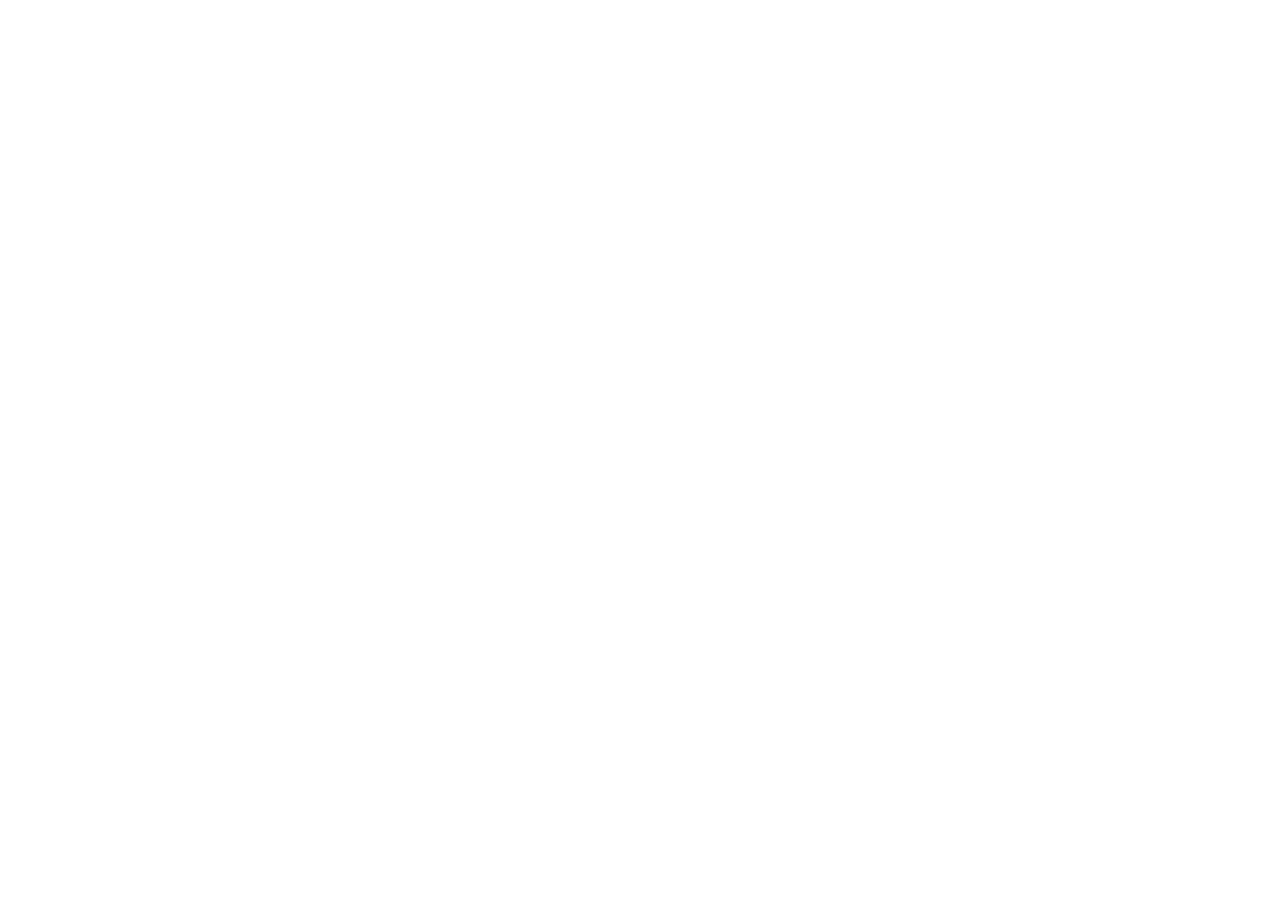
==== index.html @ 89c745ac "Base Project" ====
<!DOCTYPE html>
<html lang="en">
<head>
    <meta charset="UTF-8">
    <meta name="viewport" content="width=device-width, initial-scale=1.0">
    <link rel="stylesheet" href="styles.css">
    <title>Document</title>
</head>
<body>
    <script src="script.js"></script>
</body>
</html>
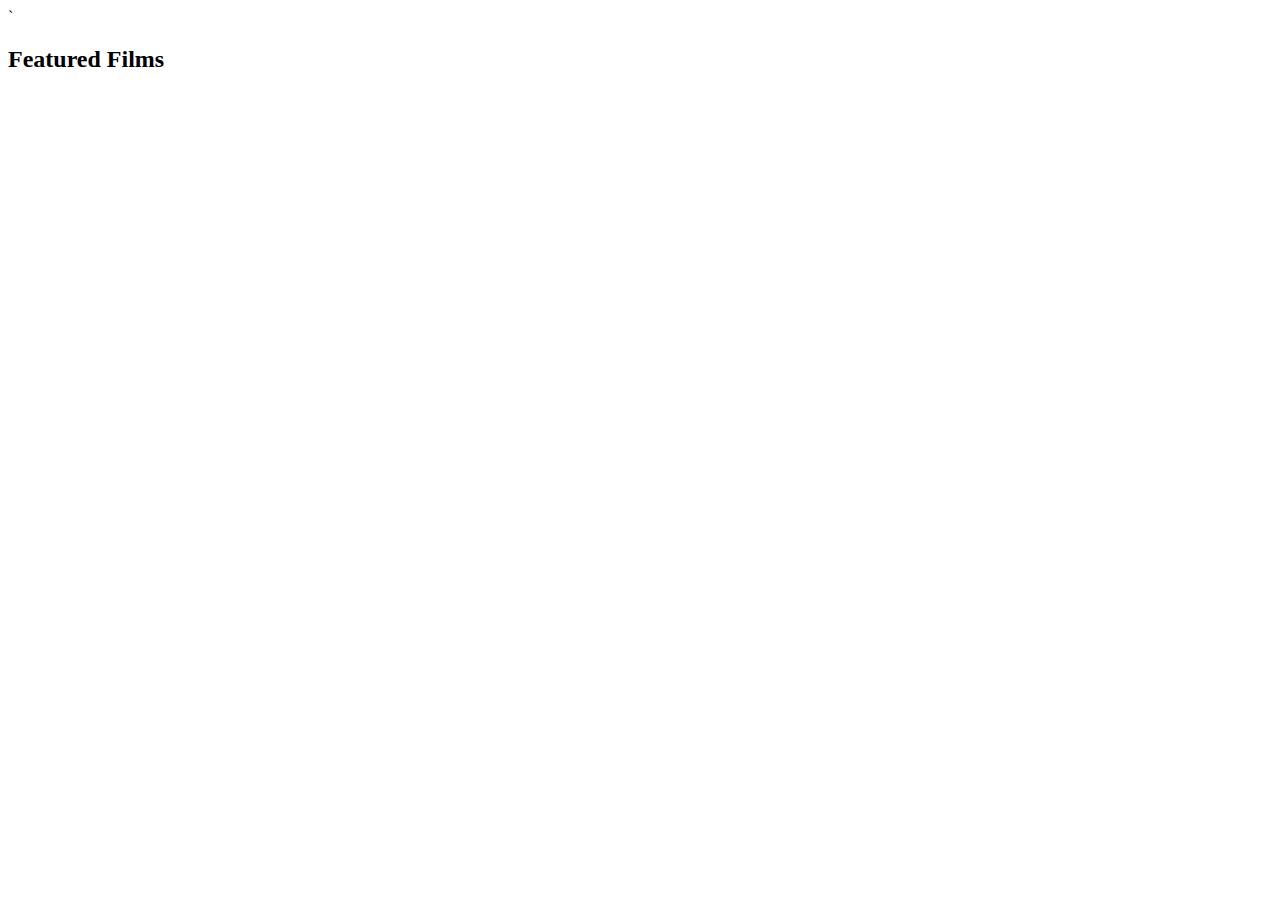
==== commit 8adcdb3e: "test 1 main" ====
--- a/index.html
+++ b/index.html
@@ -3,10 +3,13 @@
 <head>
     <meta charset="UTF-8">
     <meta name="viewport" content="width=device-width, initial-scale=1.0">
-    <link rel="stylesheet" href="styles.css">
+    <link rel="stylesheet" href="styles.css">`
     <title>Document</title>
 </head>
 <body>
+    <img src="" alt="">
+    <h2> Featured Films </h2>
+    <div class="Image Carousel"></div>
     <script src="script.js"></script>
 </body>
 </html>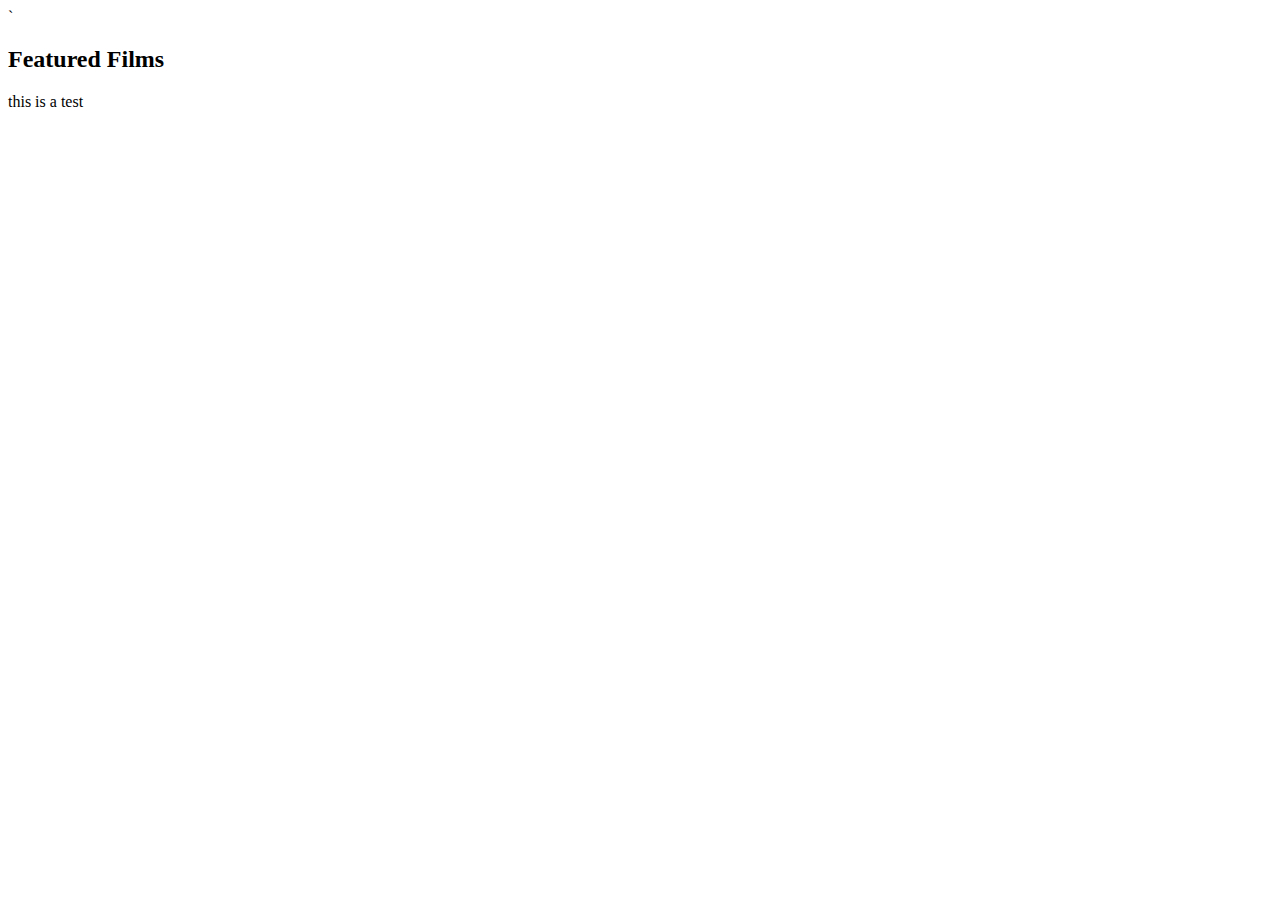
==== commit d6c0b8cf: "test branch" ====
--- a/index.html
+++ b/index.html
@@ -11,5 +11,6 @@
     <h2> Featured Films </h2>
     <div class="Image Carousel"></div>
     <script src="script.js"></script>
+    <p>this is a test </p>
 </body>
 </html>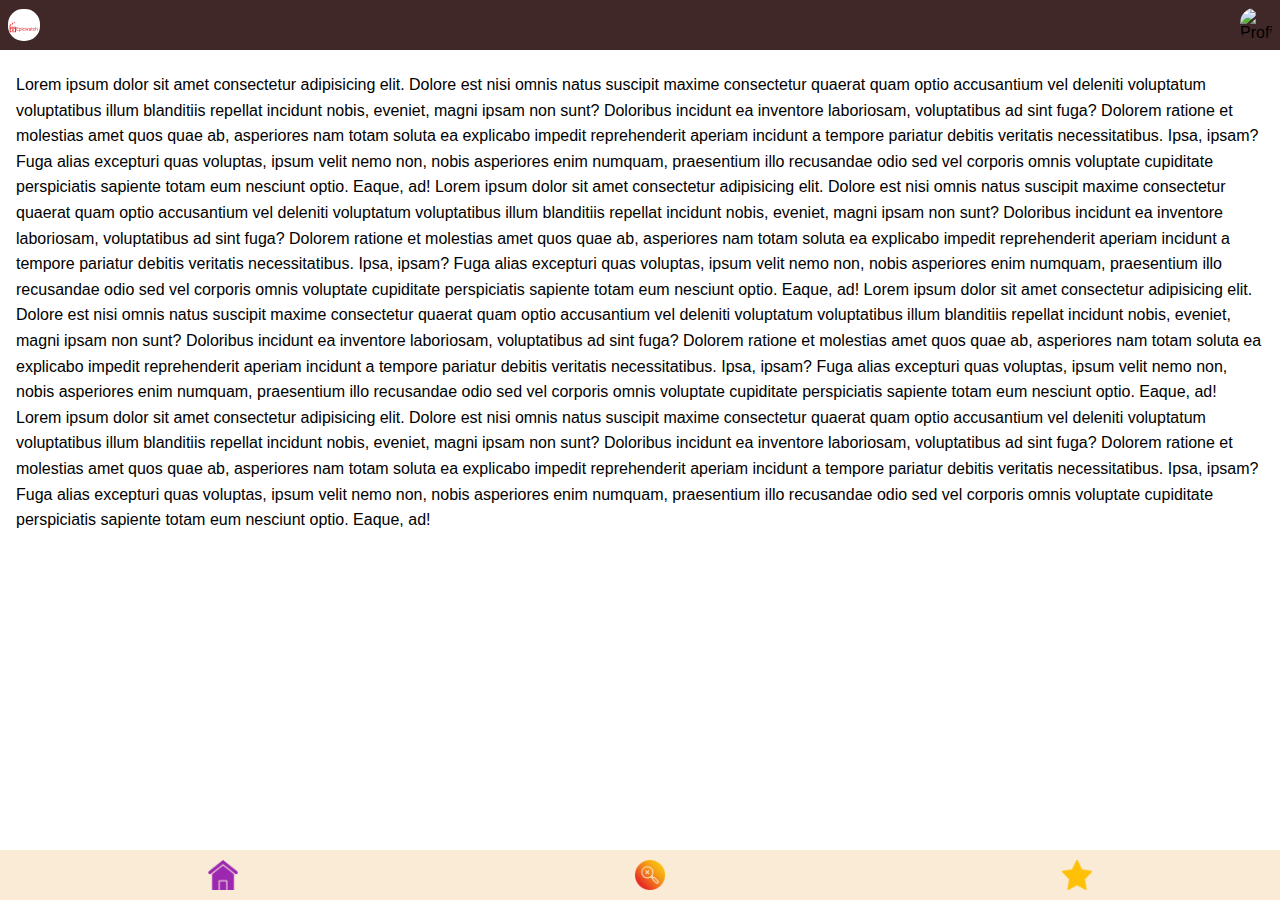
==== commit 24c1f183: "1. Finish navigation top and bottom 2. Added fade in and fade out animation when scrolling up and do" ====
--- a/index.html
+++ b/index.html
@@ -2,15 +2,32 @@
 <html lang="en">
 <head>
     <meta charset="UTF-8">
-    <meta name="viewport" content="width=device-width, initial-scale=1.0">
-    <link rel="stylesheet" href="styles.css">`
-    <title>Document</title>
+    <meta name="viewport" content="width=device-width, max-scale=1, user-scalable=no, initial-scale=1.0">
+    <title>Animated Navigation</title>
+    <link rel="stylesheet" href="styles.css">
+
 </head>
 <body>
-    <img src="" alt="">
-    <h2> Featured Films </h2>
-    <div class="Image Carousel"></div>
+    <header id="header">
+        <img src="Logo.png" alt="Logo">
+        
+        <img src="profile.png" alt="Profile">
+    </header>
+    
+    <div class="content">
+        Lorem ipsum dolor sit amet consectetur adipisicing elit. Dolore est nisi omnis natus suscipit maxime consectetur quaerat quam optio accusantium vel deleniti voluptatum voluptatibus illum blanditiis repellat incidunt nobis, eveniet, magni ipsam non sunt? Doloribus incidunt ea inventore laboriosam, voluptatibus ad sint fuga? Dolorem ratione et molestias amet quos quae ab, asperiores nam totam soluta ea explicabo impedit reprehenderit aperiam incidunt a tempore pariatur debitis veritatis necessitatibus. Ipsa, ipsam? Fuga alias excepturi quas voluptas, ipsum velit nemo non, nobis asperiores enim numquam, praesentium illo recusandae odio sed vel corporis omnis voluptate cupiditate perspiciatis sapiente totam eum nesciunt optio. Eaque, ad!
+        <!-- Additional Lorem ipsum paragraphs -->
+        Lorem ipsum dolor sit amet consectetur adipisicing elit. Dolore est nisi omnis natus suscipit maxime consectetur quaerat quam optio accusantium vel deleniti voluptatum voluptatibus illum blanditiis repellat incidunt nobis, eveniet, magni ipsam non sunt? Doloribus incidunt ea inventore laboriosam, voluptatibus ad sint fuga? Dolorem ratione et molestias amet quos quae ab, asperiores nam totam soluta ea explicabo impedit reprehenderit aperiam incidunt a tempore pariatur debitis veritatis necessitatibus. Ipsa, ipsam? Fuga alias excepturi quas voluptas, ipsum velit nemo non, nobis asperiores enim numquam, praesentium illo recusandae odio sed vel corporis omnis voluptate cupiditate perspiciatis sapiente totam eum nesciunt optio. Eaque, ad!
+        Lorem ipsum dolor sit amet consectetur adipisicing elit. Dolore est nisi omnis natus suscipit maxime consectetur quaerat quam optio accusantium vel deleniti voluptatum voluptatibus illum blanditiis repellat incidunt nobis, eveniet, magni ipsam non sunt? Doloribus incidunt ea inventore laboriosam, voluptatibus ad sint fuga? Dolorem ratione et molestias amet quos quae ab, asperiores nam totam soluta ea explicabo impedit reprehenderit aperiam incidunt a tempore pariatur debitis veritatis necessitatibus. Ipsa, ipsam? Fuga alias excepturi quas voluptas, ipsum velit nemo non, nobis asperiores enim numquam, praesentium illo recusandae odio sed vel corporis omnis voluptate cupiditate perspiciatis sapiente totam eum nesciunt optio. Eaque, ad!
+        Lorem ipsum dolor sit amet consectetur adipisicing elit. Dolore est nisi omnis natus suscipit maxime consectetur quaerat quam optio accusantium vel deleniti voluptatum voluptatibus illum blanditiis repellat incidunt nobis, eveniet, magni ipsam non sunt? Doloribus incidunt ea inventore laboriosam, voluptatibus ad sint fuga? Dolorem ratione et molestias amet quos quae ab, asperiores nam totam soluta ea explicabo impedit reprehenderit aperiam incidunt a tempore pariatur debitis veritatis necessitatibus. Ipsa, ipsam? Fuga alias excepturi quas voluptas, ipsum velit nemo non, nobis asperiores enim numquam, praesentium illo recusandae odio sed vel corporis omnis voluptate cupiditate perspiciatis sapiente totam eum nesciunt optio. Eaque, ad!
+    </div>
+    
+    <footer id="footer">
+        <img src="Home.png" alt="Home" >
+        <img src="Search.png" alt="Search">
+        <img src="Watchlist.png" alt="Watchlist">
+    </footer>
+    
     <script src="script.js"></script>
-    <p>this is a test </p>
 </body>
 </html>--- a/styles.css
+++ b/styles.css
@@ -0,0 +1,82 @@
+body {
+    margin: 0;
+    padding: 0;
+    font-family: Arial, sans-serif;
+    overflow-x: hidden;
+}
+
+header {
+    display: flex;
+    justify-content: space-between;
+    align-items: center;
+    background-color: rgb(65, 40, 40);
+    position: fixed;
+    width: 100%;
+    top: 0;
+    z-index: 1000;
+    transition: transform 0.4s ease, opacity 0.3s ease;
+}
+
+header img {
+    width: 2rem;
+    height: auto;
+    margin: 0.5rem;
+    border-radius: 15px;;
+}
+
+.content {
+    margin-top: 3.5rem;
+    margin-bottom: 3.5rem;
+    padding: 1rem;
+    line-height: 1.6;
+}
+
+footer {
+    display: flex;
+    justify-content: space-around;
+    align-items: center;
+    background-color: antiquewhite;
+    padding: 10px;
+    position: fixed;
+    width: 100%;
+    bottom: 0;
+    z-index: 1000;
+    transition: transform 0.4s ease, opacity 0.3s ease;
+}
+
+footer img {
+    height: 30px;
+    cursor: pointer;
+    transition: transform 0.2s ease;
+}
+
+footer img:hover {
+    transform: scale(1.1);
+}
+
+/* Animation for elements */
+.fade-in {
+    animation: fadeIn 0.5s forwards;
+}
+
+.fade-out {
+    animation: fadeOut 0.5s forwards;
+}
+
+@keyframes fadeIn {
+    from {
+        opacity: 0;
+    }
+    to {
+        opacity: 1;
+    }
+}
+
+@keyframes fadeOut {
+    from {
+        opacity: 1;
+    }
+    to {
+        opacity: 0;
+    }
+}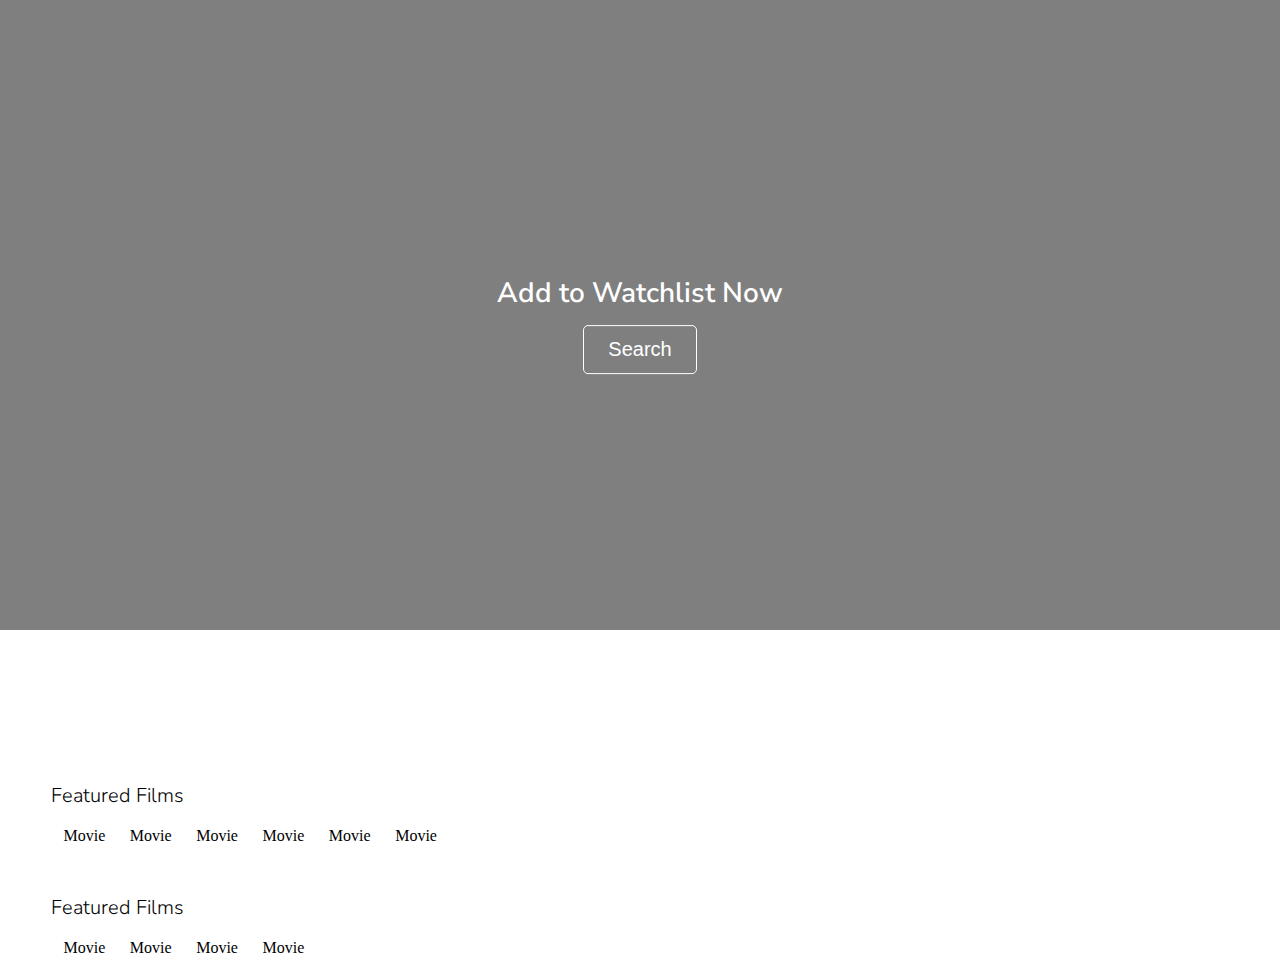
==== commit bbea604d: "Home page demo" ====
--- a/index.html
+++ b/index.html
@@ -2,32 +2,77 @@
 <html lang="en">
 <head>
     <meta charset="UTF-8">
-    <meta name="viewport" content="width=device-width, max-scale=1, user-scalable=no, initial-scale=1.0">
-    <title>Animated Navigation</title>
+    <meta name="viewport" content="width=device-width, initial-scale=1.0,max-scale=1.0,min-scale=1.0, user-scrollable=no">
     <link rel="stylesheet" href="styles.css">
 
+    <link rel="preconnect" href="https://fonts.googleapis.com">
+    <link rel="preconnect" href="https://fonts.gstatic.com" crossorigin>
+    <link href="https://fonts.googleapis.com/css2?family=Nunito+Sans:ital,opsz,wght@0,6..12,200..1000;1,6..12,200..1000&display=swap" rel="stylesheet">
+    <title>Document</title>
 </head>
 <body>
-    <header id="header">
-        <img src="Logo.png" alt="Logo">
+    <section class="header">
         
-        <img src="profile.png" alt="Profile">
-    </header>
-    
-    <div class="content">
-        Lorem ipsum dolor sit amet consectetur adipisicing elit. Dolore est nisi omnis natus suscipit maxime consectetur quaerat quam optio accusantium vel deleniti voluptatum voluptatibus illum blanditiis repellat incidunt nobis, eveniet, magni ipsam non sunt? Doloribus incidunt ea inventore laboriosam, voluptatibus ad sint fuga? Dolorem ratione et molestias amet quos quae ab, asperiores nam totam soluta ea explicabo impedit reprehenderit aperiam incidunt a tempore pariatur debitis veritatis necessitatibus. Ipsa, ipsam? Fuga alias excepturi quas voluptas, ipsum velit nemo non, nobis asperiores enim numquam, praesentium illo recusandae odio sed vel corporis omnis voluptate cupiditate perspiciatis sapiente totam eum nesciunt optio. Eaque, ad!
-        <!-- Additional Lorem ipsum paragraphs -->
-        Lorem ipsum dolor sit amet consectetur adipisicing elit. Dolore est nisi omnis natus suscipit maxime consectetur quaerat quam optio accusantium vel deleniti voluptatum voluptatibus illum blanditiis repellat incidunt nobis, eveniet, magni ipsam non sunt? Doloribus incidunt ea inventore laboriosam, voluptatibus ad sint fuga? Dolorem ratione et molestias amet quos quae ab, asperiores nam totam soluta ea explicabo impedit reprehenderit aperiam incidunt a tempore pariatur debitis veritatis necessitatibus. Ipsa, ipsam? Fuga alias excepturi quas voluptas, ipsum velit nemo non, nobis asperiores enim numquam, praesentium illo recusandae odio sed vel corporis omnis voluptate cupiditate perspiciatis sapiente totam eum nesciunt optio. Eaque, ad!
-        Lorem ipsum dolor sit amet consectetur adipisicing elit. Dolore est nisi omnis natus suscipit maxime consectetur quaerat quam optio accusantium vel deleniti voluptatum voluptatibus illum blanditiis repellat incidunt nobis, eveniet, magni ipsam non sunt? Doloribus incidunt ea inventore laboriosam, voluptatibus ad sint fuga? Dolorem ratione et molestias amet quos quae ab, asperiores nam totam soluta ea explicabo impedit reprehenderit aperiam incidunt a tempore pariatur debitis veritatis necessitatibus. Ipsa, ipsam? Fuga alias excepturi quas voluptas, ipsum velit nemo non, nobis asperiores enim numquam, praesentium illo recusandae odio sed vel corporis omnis voluptate cupiditate perspiciatis sapiente totam eum nesciunt optio. Eaque, ad!
-        Lorem ipsum dolor sit amet consectetur adipisicing elit. Dolore est nisi omnis natus suscipit maxime consectetur quaerat quam optio accusantium vel deleniti voluptatum voluptatibus illum blanditiis repellat incidunt nobis, eveniet, magni ipsam non sunt? Doloribus incidunt ea inventore laboriosam, voluptatibus ad sint fuga? Dolorem ratione et molestias amet quos quae ab, asperiores nam totam soluta ea explicabo impedit reprehenderit aperiam incidunt a tempore pariatur debitis veritatis necessitatibus. Ipsa, ipsam? Fuga alias excepturi quas voluptas, ipsum velit nemo non, nobis asperiores enim numquam, praesentium illo recusandae odio sed vel corporis omnis voluptate cupiditate perspiciatis sapiente totam eum nesciunt optio. Eaque, ad!
-    </div>
-    
-    <footer id="footer">
-        <img src="Home.png" alt="Home" >
-        <img src="Search.png" alt="Search">
-        <img src="Watchlist.png" alt="Watchlist">
-    </footer>
+
+        <div class="title-box">
+            <h1 class="title">Add to Watchlist Now</h1>
+            <button class="title-btn">Search</button>
+        </div>
+    </section>
+    <section class="movie-galery">
+        
+        <h2 class="scroll-title">Featured Films</h2>
+        <div class="scroll-container">
+            <div class="item">
+                <img src="img/tp.png" alt="">
+                <p>Movie</p>
+            </div>
+            <div class="item">
+                <img src="img/tp.png" alt="">
+                <p>Movie</p>
+            </div>
+            <div class="item">
+                <img src="img/tp.png" alt="">
+                <p>Movie</p>
+            </div>
+            <div class="item">
+                <img src="img/tp.png" alt="">
+                <p>Movie</p>
+            </div>
+            <div class="item">
+                <img src="img/tp.png" alt="">
+                <p>Movie</p>
+            </div>
+            <div class="item">
+                <a href="#hhhh"></a>
+                <img src="img/tp.png" alt="">
+                <p>Movie</p>
+            </div>
+        </div>
+
+        <h2 class="scroll-title">Featured Films</h2>
+        <div class="scroll-container">
+            <div class="item">
+                <img src="img/tp.png" alt="">
+                <p>Movie</p>
+            </div>
+            <div class="item">
+                <img src="img/tp.png" alt="">
+                <p>Movie</p>
+            </div>
+            <div class="item">
+                <img src="img/tp.png" alt="">
+                <p>Movie</p>
+            </div>
+            <div class="item">
+                <img src="img/tp.png" alt="">
+                <p>Movie</p>
+            </div>
+        </div>
+
+    </section>
     
     <script src="script.js"></script>
+    
 </body>
 </html>--- a/styles.css
+++ b/styles.css
@@ -1,82 +1,120 @@
-body {
+*{
     margin: 0;
     padding: 0;
-    font-family: Arial, sans-serif;
-    overflow-x: hidden;
+    box-sizing: border-box;
 }
 
-header {
-    display: flex;
-    justify-content: space-between;
-    align-items: center;
-    background-color: rgb(65, 40, 40);
-    position: fixed;
-    width: 100%;
-    top: 0;
-    z-index: 1000;
-    transition: transform 0.4s ease, opacity 0.3s ease;
+:root{
+    --fs-title: 28px;
+    --fs-h1: 24px;
+    --fs-h2: 20px;  
+    --fs-h3: 18px;
+    --fs-h4: 16px; 
+    --fs-button: 20px;
+    --fs-p: 16px;
+
+    --fs-btn: 20px;
+
+    --fs-sub: 40px;
+    --fs-label: 18px;
+
+    --fw-main: 300;
+    --fw-title: 600;
+    --ff-main: "Nunito Sans", sans-serif;
 }
 
-header img {
-    width: 2rem;
-    height: auto;
-    margin: 0.5rem;
-    border-radius: 15px;;
+html{
+    scroll-behavior: smooth;
 }
 
-.content {
-    margin-top: 3.5rem;
-    margin-bottom: 3.5rem;
-    padding: 1rem;
-    line-height: 1.6;
+
+h1{
+    font-family: var(--ff-main);
+    font-weight: var(--fw-main);
+    font-size: var(--fs-h1);
 }
 
-footer {
-    display: flex;
-    justify-content: space-around;
-    align-items: center;
-    background-color: antiquewhite;
-    padding: 10px;
-    position: fixed;
-    width: 100%;
-    bottom: 0;
-    z-index: 1000;
-    transition: transform 0.4s ease, opacity 0.3s ease;
+h2{
+    font-family: var(--ff-main);
+    font-weight: var(--fw-main);
+    font-size: var(--fs-h2);
 }
 
-footer img {
-    height: 30px;
-    cursor: pointer;
-    transition: transform 0.2s ease;
+
+.header{
+    width: 100%;
+    min-height: 70vh;
+    background-image: linear-gradient(rgba(0, 0, 0, 0.5), rgba(0, 0, 0, 0.5)),
+    url(img/tp.png);
+
+    background-position: center;
+    background-size: cover;
 }
 
-footer img:hover {
-    transform: scale(1.1);
+.title-box{
+    position: absolute;
+    top: 36%;
+    left: 50%;
+    width: 80%;
+    transform: translate(-50%, -50%);
+
+    text-align: center;
 }
 
-/* Animation for elements */
-.fade-in {
-    animation: fadeIn 0.5s forwards;
+
+
+h1.title{
+    text-align: center;
+    font-weight: var(--fw-title);
+    font-size: var(--fs-title);
+    color: white;
+    margin-bottom: 0.8rem;
 }
 
-.fade-out {
-    animation: fadeOut 0.5s forwards;
+button.title-btn{
+    padding: 12px 24px;
+    border-radius: 5px;
+    background-color: transparent;
+    color: white;
+    border: 1px solid white;
+    font-size: var(--fs-btn);
+
 }
 
-@keyframes fadeIn {
-    from {
-        opacity: 0;
-    }
-    to {
-        opacity: 1;
-    }
+section.movie-galery{
+    padding-top: 8%;
+    padding-left: 4%;
 }
 
-@keyframes fadeOut {
-    from {
-        opacity: 1;
-    }
-    to {
-        opacity: 0;
-    }
-}+.scroll-title{
+    margin-top: 4%;;
+}
+
+.scroll-container{
+    display: flex;
+    width: 100%;
+    overflow-x: scroll;
+}
+
+.scroll-container::-webkit-scrollbar{
+    display:none;
+}
+
+.item{
+    flex-shrink: 0;
+    margin: 0 1%;
+}
+
+.item img{
+    max-width: 150px;
+    max-height: 150px;
+    object-fit: cover;
+    border-radius: 8px;
+}
+
+
+
+.posters-carousel::-webkit-scrollbar{
+    display: none;
+}
+
